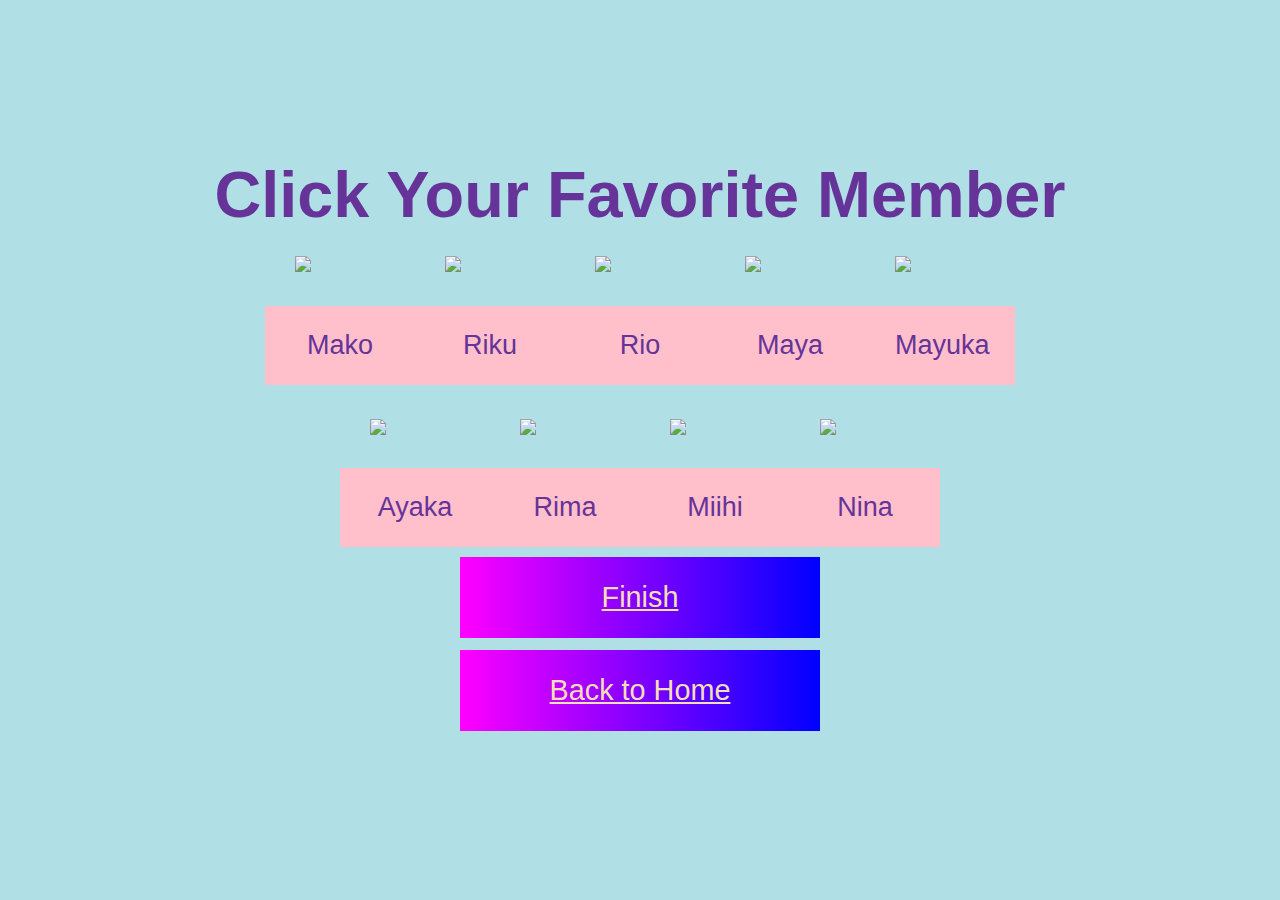
==== start.html @ 827214de "Add files via upload" ====
<!DOCTYPE html>
<html>
<head>
  <title>Who's Your Bias?</title>
  <link rel="stylesheet" type="text/css" href="style.css">
</head>
<body>
    <div class="container">
        <div id="home" class="flex-center flex-column">
            <h1 id="question">Click Your Favorite Member</h1>
            <div class="pick-container">
                <img class="pick-img" src="img/mako.jpg">
                <img class="pick-img" src="img/riku.jpg">
                <img class="pick-img" src="img/rio.jpg">
                <img class="pick-img" src="img/maya.jpg">
                <img class="pick-img" src="img/mayuka.jpg">
            </div>
            <div class="pick-container">
                <button id="mako" class="pick-img">Mako</button>
                <button id="riku" class="pick-img">Riku</button>
                <button id="rio" class="pick-img">Rio</button>
                <button id="maya" class="pick-img">Maya</button>
                <button id="mayuka" class="pick-img">Mayuka</button>
            </div>
            <div class="pick-container">
                <img class="pick-img" src="img/ayaka.jpg">
                <img class="pick-img" src="img/rima.jpg">
                <img class="pick-img" src="img/miihi.jpg">
                <img class="pick-img" src="img/nina.jpg">
            </div>
            <div class="pick-container">
                <button id="ayaka" class="pick-img">Ayaka</button>
                <button id="rima" class="pick-img">Rima</button>
                <button id="miihi" class="pick-img">Miihi</button>
                <button id="nina" class="pick-img">Nina</button>
            </div>
            <a href="result.html" class="click">Finish</a>
            <a href="index.html" class="click">Back to Home</a>
        </div>
    </div>
    
    
    <script src="1.js"></script>

</body>
</html>
---- style.css ----
:root {
    background-color: powderblue;
}

* {
    box-sizing: border-box;
    margin: 0;
    padding: 0;
    font-family: Arial, Helvetica, sans-serif;
    font-size: 75%;
}

body {
    color: rebeccapurple;
}

h1 {
    font-size: 5.4rem;
    color: rebeccapurple;
}

.container {
    width: 100vw;
    height: 100vh;
    display: flex;
    justify-content: center;
    align-items: center;
    max-width: 80rem;
    margin: 0 auto;
    padding: 20px;
    text-align: center;
}

.flex-column {
    display: flex;
    flex-direction: column;
}

.flex-center {
    justify-content: center;
    align-items: center;
}

.justify-center {
    justify-content: center;
}

.text-center {
    text-align: center;
}

.hidden {
    display: none;
}

.click {
    font-size: 2.4rem;
    padding: 2rem 0;
    width: 30rem;
    text-align: center;
    margin-bottom: 1rem;
    color: wheat;
    background: linear-gradient(90deg, magenta, blue);
}

.pick-container {
    display: flex;
    margin-bottom: 0.8rem;
    width: 50%;
    border-radius: 4px;
    font-size: 3rem;
    max-width: 1500px;
    justify-content: center;
}

.container .btn {
    position: absolute;
    top: 50%;
    left: 50%;
    transform: translate(-50%, -50%);
    -ms-transform: translate(-50%, -50%);
    background-color: #555;
    color: white;
    font-size: 16px;
    padding: 12px 24px;
    border: none;
    cursor: pointer;
    border-radius: 5px;

    padding: 2rem 2.5rem;
    max-width: 150px;
    float: left;
    margin-left: auto;
    margin-right: auto;
}

.pick-img {
    padding: 2rem 2.5rem;
    color: white;
    max-width: 150px;
    float: left;
    margin-left: auto;
    margin-right: auto;
    min-width: 150px;
}

button.pick-img {
    background: pink;
    color: rebeccapurple;
    border: none;
    margin: none;
}

.pick-text {
    padding: 2rem;
    width: 100%;
}

#hud {
    display: flex;
    justify-content: space-between;
}

.hud-prefix {
    text-align: center;
    font-size: 2rem;
}

.hud-main-text {
    text-align: center;
}
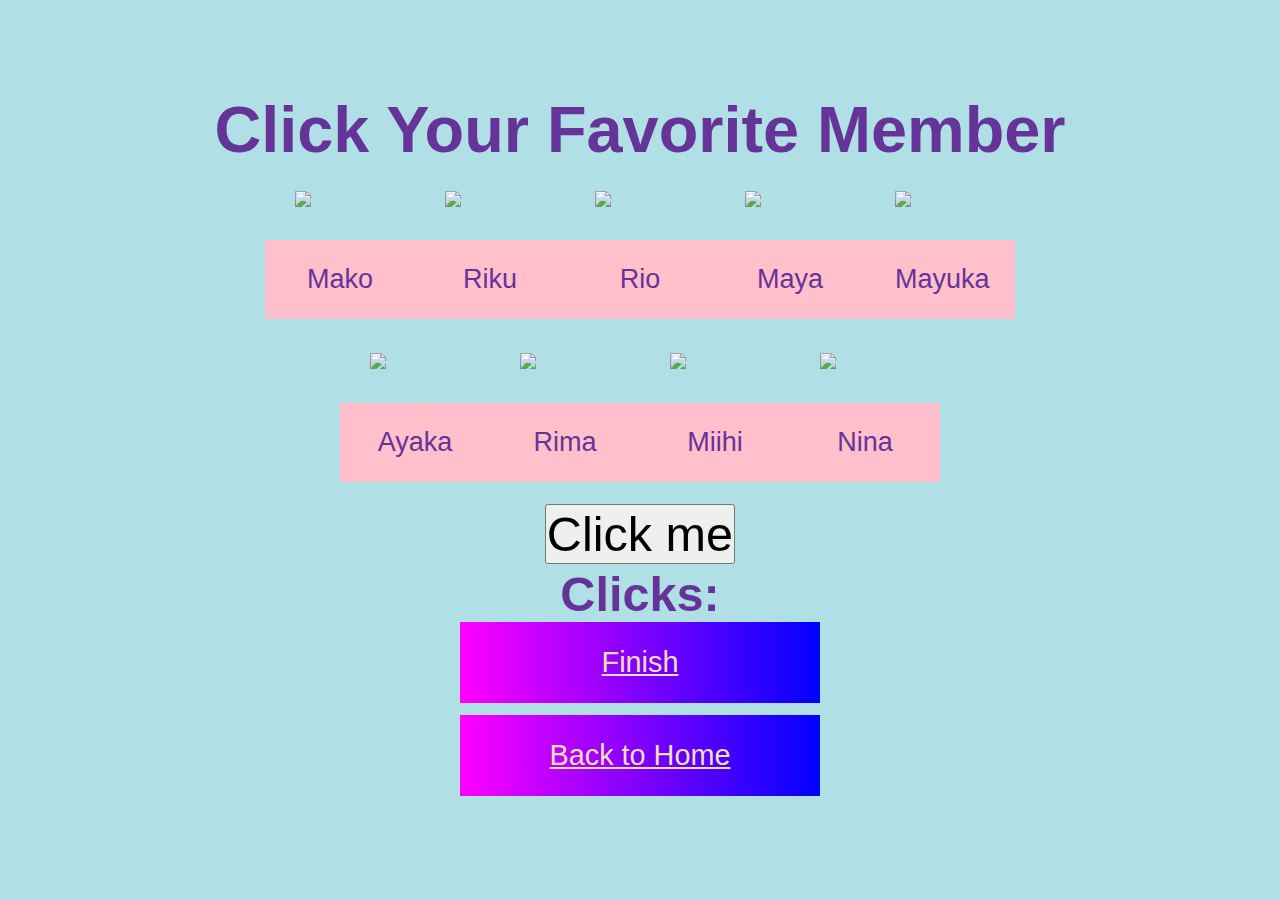
==== commit fb5e84fd: "Qasim Q" ====
--- a/start.html
+++ b/start.html
@@ -1,46 +1,54 @@
-<!DOCTYPE html>
-<html>
-<head>
-  <title>Who's Your Bias?</title>
-  <link rel="stylesheet" type="text/css" href="style.css">
-</head>
-<body>
-    <div class="container">
-        <div id="home" class="flex-center flex-column">
-            <h1 id="question">Click Your Favorite Member</h1>
-            <div class="pick-container">
-                <img class="pick-img" src="img/mako.jpg">
-                <img class="pick-img" src="img/riku.jpg">
-                <img class="pick-img" src="img/rio.jpg">
-                <img class="pick-img" src="img/maya.jpg">
-                <img class="pick-img" src="img/mayuka.jpg">
-            </div>
-            <div class="pick-container">
-                <button id="mako" class="pick-img">Mako</button>
-                <button id="riku" class="pick-img">Riku</button>
-                <button id="rio" class="pick-img">Rio</button>
-                <button id="maya" class="pick-img">Maya</button>
-                <button id="mayuka" class="pick-img">Mayuka</button>
-            </div>
-            <div class="pick-container">
-                <img class="pick-img" src="img/ayaka.jpg">
-                <img class="pick-img" src="img/rima.jpg">
-                <img class="pick-img" src="img/miihi.jpg">
-                <img class="pick-img" src="img/nina.jpg">
-            </div>
-            <div class="pick-container">
-                <button id="ayaka" class="pick-img">Ayaka</button>
-                <button id="rima" class="pick-img">Rima</button>
-                <button id="miihi" class="pick-img">Miihi</button>
-                <button id="nina" class="pick-img">Nina</button>
-            </div>
-            <a href="result.html" class="click">Finish</a>
-            <a href="index.html" class="click">Back to Home</a>
-        </div>
-    </div>
-    
-    
-    <script src="1.js"></script>
-
-</body>
+<!DOCTYPE html>
+<html>
+<head>
+  <title>Who's Your Bias?</title>
+  <link rel="stylesheet" type="text/css" href="style.css">
+  <script src="1.js">winner</script>
+</head>
+<body>
+    <div class="container">
+        <div id="home" class="flex-center flex-column">
+            <h1 id="question">Click Your Favorite Member</h1>
+            <div class="pick-container">
+                <img class="pick-img" src="img/mako.jpg">
+                <img class="pick-img" src="img/riku.jpg">
+                <img class="pick-img" src="img/rio.jpg">
+                <img class="pick-img" src="img/maya.jpg">
+                <img class="pick-img" src="img/mayuka.jpg">
+            </div>
+            <div class="pick-container">
+                <button id="mako" class="pick-img">Mako</button>
+                <button id="riku" class="pick-img">Riku</button>
+                <button id="rio" class="pick-img">Rio</button>
+                <button id="maya" class="pick-img">Maya</button>
+                <button id="mayuka" class="pick-img">Mayuka</button>
+            </div>
+            <div class="pick-container">
+                <img class="pick-img" src="img/ayaka.jpg">
+                <img class="pick-img" src="img/rima.jpg">
+                <img class="pick-img" src="img/miihi.jpg">
+                <img class="pick-img" src="img/nina.jpg">
+            </div>
+            <div class="pick-container">
+                <button id="ayaka" class="pick-img">Ayaka</button>
+                <button id="rima" class="pick-img">Rima</button>
+                <button id="miihi" class="pick-img">Miihi</button>
+                <button id="nina" class="pick-img">Nina</button>
+            </div>
+            <h1>
+                <script type="text/javascript">
+                var clicks = 0;
+                function click() {
+                    clicks += 1;
+                    document.getElementById("clicks").innerHTML = clicks;
+                };
+                </script>
+                <button type="button" onClick="click()">Click me</button>
+                <p>Clicks: <a id="clicks"></a></p>
+            </h1>
+            <a href="result.html" class="click">Finish</a>
+            <a href="index.html" class="click">Back to Home</a>
+        </div>
+    </div>
+</body>
 </html>--- a/style.css
+++ b/style.css
@@ -1,131 +1,146 @@
-:root {
-    background-color: powderblue;
-}
-
-* {
-    box-sizing: border-box;
-    margin: 0;
-    padding: 0;
-    font-family: Arial, Helvetica, sans-serif;
-    font-size: 75%;
-}
-
-body {
-    color: rebeccapurple;
-}
-
-h1 {
-    font-size: 5.4rem;
-    color: rebeccapurple;
-}
-
-.container {
-    width: 100vw;
-    height: 100vh;
-    display: flex;
-    justify-content: center;
-    align-items: center;
-    max-width: 80rem;
-    margin: 0 auto;
-    padding: 20px;
-    text-align: center;
-}
-
-.flex-column {
-    display: flex;
-    flex-direction: column;
-}
-
-.flex-center {
-    justify-content: center;
-    align-items: center;
-}
-
-.justify-center {
-    justify-content: center;
-}
-
-.text-center {
-    text-align: center;
-}
-
-.hidden {
-    display: none;
-}
-
-.click {
-    font-size: 2.4rem;
-    padding: 2rem 0;
-    width: 30rem;
-    text-align: center;
-    margin-bottom: 1rem;
-    color: wheat;
-    background: linear-gradient(90deg, magenta, blue);
-}
-
-.pick-container {
-    display: flex;
-    margin-bottom: 0.8rem;
-    width: 50%;
-    border-radius: 4px;
-    font-size: 3rem;
-    max-width: 1500px;
-    justify-content: center;
-}
-
-.container .btn {
-    position: absolute;
-    top: 50%;
-    left: 50%;
-    transform: translate(-50%, -50%);
-    -ms-transform: translate(-50%, -50%);
-    background-color: #555;
-    color: white;
-    font-size: 16px;
-    padding: 12px 24px;
-    border: none;
-    cursor: pointer;
-    border-radius: 5px;
-
-    padding: 2rem 2.5rem;
-    max-width: 150px;
-    float: left;
-    margin-left: auto;
-    margin-right: auto;
-}
-
-.pick-img {
-    padding: 2rem 2.5rem;
-    color: white;
-    max-width: 150px;
-    float: left;
-    margin-left: auto;
-    margin-right: auto;
-    min-width: 150px;
-}
-
-button.pick-img {
-    background: pink;
-    color: rebeccapurple;
-    border: none;
-    margin: none;
-}
-
-.pick-text {
-    padding: 2rem;
-    width: 100%;
-}
-
-#hud {
-    display: flex;
-    justify-content: space-between;
-}
-
-.hud-prefix {
-    text-align: center;
-    font-size: 2rem;
-}
-
-.hud-main-text {
-    text-align: center;
-}
+:root {
+    background-color: powderblue;
+}
+
+* {
+    box-sizing: border-box;
+    margin: 0;
+    padding: 0;
+    font-family: Arial, Helvetica, sans-serif;
+    font-size: 75%;
+}
+
+body {
+    color: rebeccapurple;
+}
+
+h1 {
+    font-size: 5.4rem;
+    color: rebeccapurple;
+}
+
+h2 {
+    font-size: 2.4rem;
+    color: rebeccapurple;
+}
+
+.container {
+    width: 100vw;
+    height: 100vh;
+    display: flex;
+    justify-content: center;
+    align-items: center;
+    max-width: 80rem;
+    margin: 0 auto;
+    padding: 20px;
+    text-align: center;
+}
+
+.flex-column {
+    display: flex;
+    flex-direction: column;
+}
+
+.flex-center {
+    justify-content: center;
+    align-items: center;
+}
+
+.justify-center {
+    justify-content: center;
+}
+
+.text-center {
+    text-align: center;
+}
+
+.hidden {
+    display: none;
+}
+
+.click {
+    font-size: 2.4rem;
+    padding: 2rem 0;
+    width: 30rem;
+    text-align: center;
+    margin-bottom: 1rem;
+    color: wheat;
+    background: linear-gradient(90deg, magenta, blue);
+}
+
+.click:hover {
+    font-size: 3rem;
+    background: magenta;
+}
+
+.pick-container {
+    display: flex;
+    margin-bottom: 0.8rem;
+    width: 50%;
+    border-radius: 4px;
+    font-size: 3rem;
+    max-width: 1500px;
+    justify-content: center;
+}
+
+.container .btn {
+    position: absolute;
+    top: 50%;
+    left: 50%;
+    transform: translate(-50%, -50%);
+    -ms-transform: translate(-50%, -50%);
+    background-color: #555;
+    color: white;
+    font-size: 16px;
+    padding: 12px 24px;
+    border: none;
+    cursor: pointer;
+    border-radius: 5px;
+
+    padding: 2rem 2.5rem;
+    max-width: 150px;
+    float: left;
+    margin-left: auto;
+    margin-right: auto;
+}
+
+.pick-img:hover {
+    background-color: #555;
+    color: wheat;
+}
+
+.pick-img {
+    padding: 2rem 2.5rem;
+    color: white;
+    max-width: 150px;
+    float: left;
+    margin-left: auto;
+    margin-right: auto;
+    min-width: 150px;
+}
+
+button.pick-img {
+    background: pink;
+    color: rebeccapurple;
+    border: none;
+    margin: none;
+}
+
+.pick-text {
+    padding: 2rem;
+    width: 100%;
+}
+
+#hud {
+    display: flex;
+    justify-content: space-between;
+}
+
+.hud-prefix {
+    text-align: center;
+    font-size: 2rem;
+}
+
+.hud-main-text {
+    text-align: center;
+}
